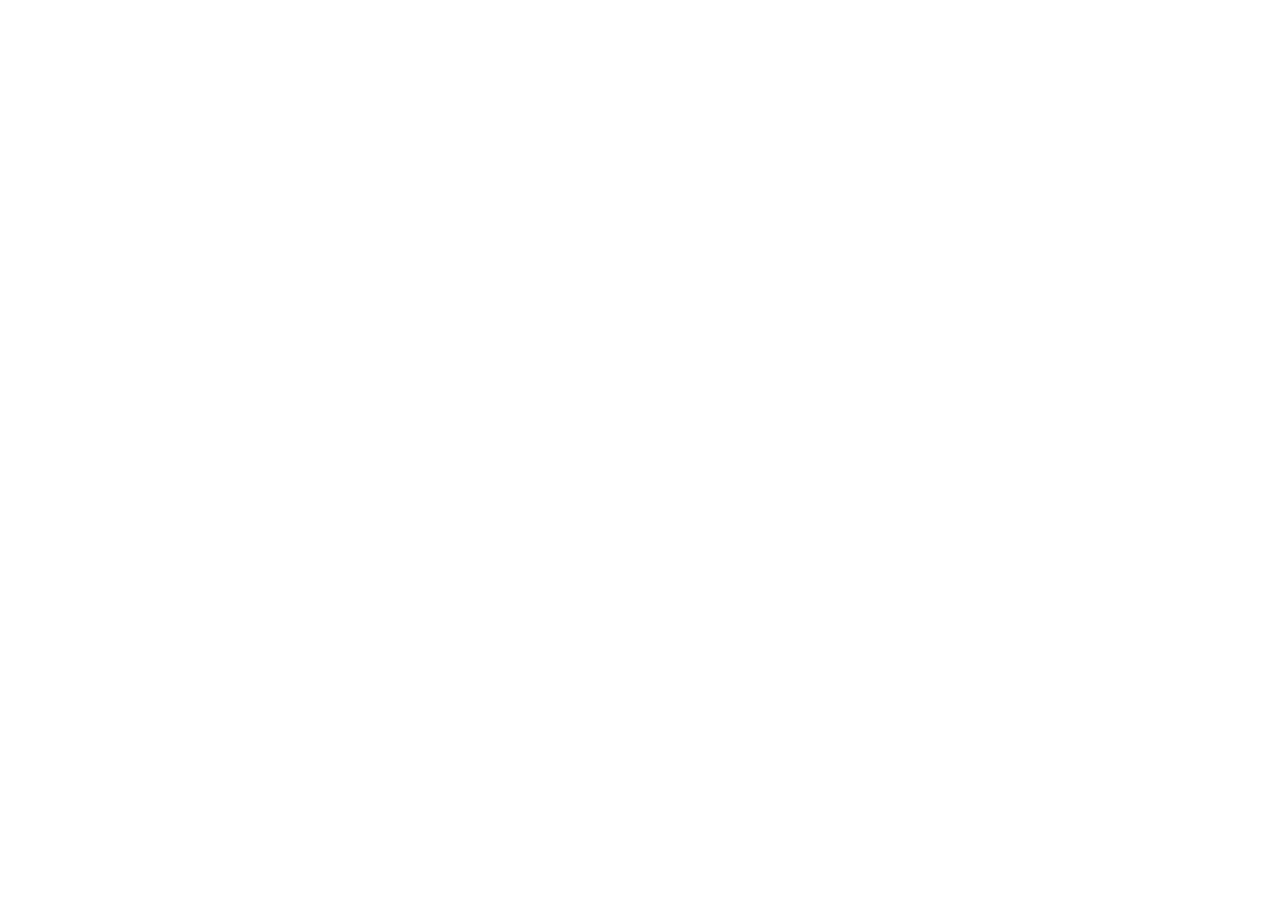
==== index.html @ 9dd83ddf "changes Gandalf.html to index.html" ====
<!DOCTYPE html>
<!-- saved from url=(0028)http://gandalfgif.github.io/ -->
<html><head><meta http-equiv="Content-Type" content="text/html; charset=UTF-8">
    <title>GANDALF</title>
    <link rel="stylesheet" type="text/css" href="./GANDALF_files/style.css">
  </head>
  <body>
<embed name="GoodEnough" src="sound.mp3" loop="true" hidden="true" autostart="true">
  

</body></html>
---- GANDALF_files/style.css ----
html {
  background: url(gandalf.gif) no-repeat center center fixed;
  -webkit-background-size: cover;
  -moz-background-size: cover;
  -o-background-size: cover;
  background-size: cover;
}
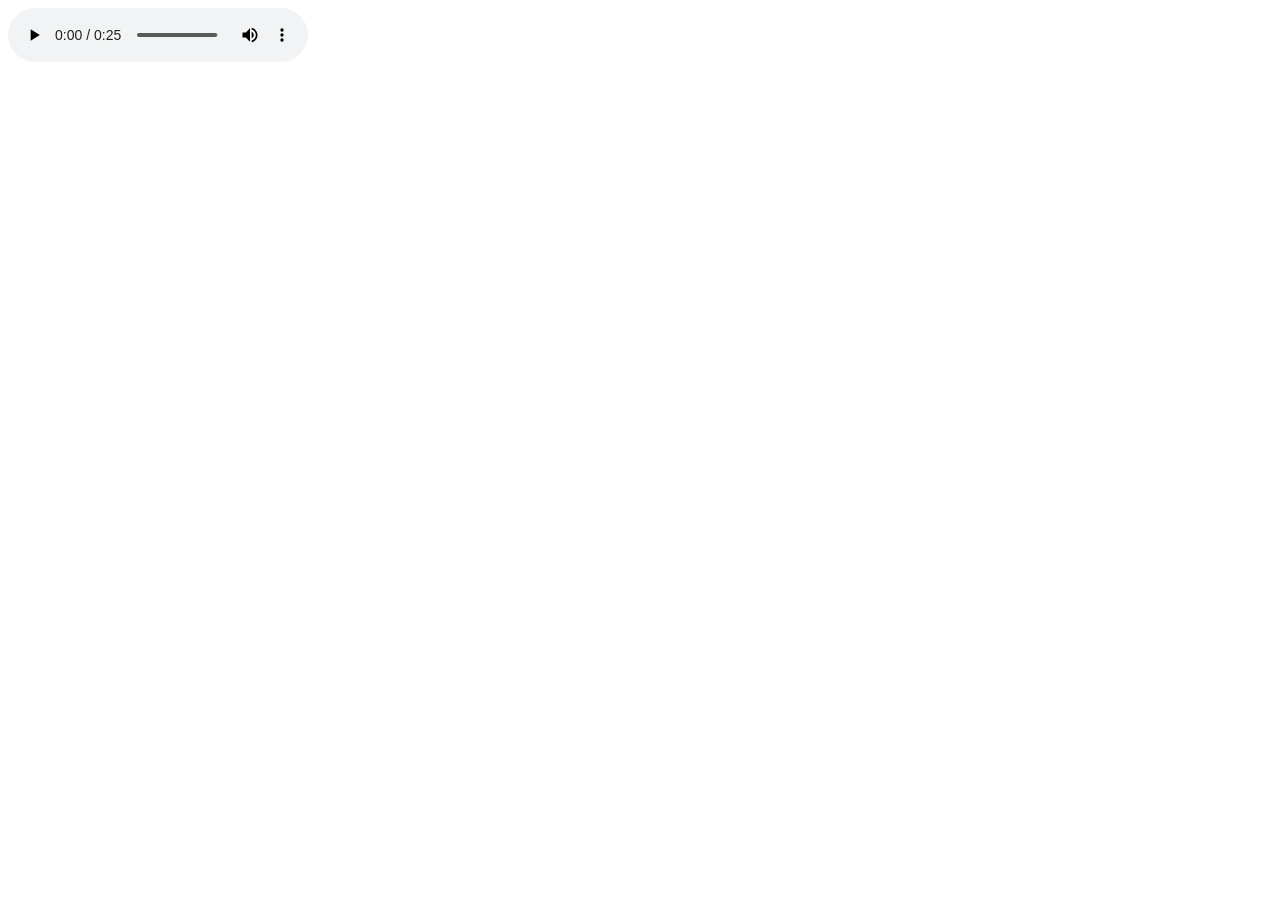
==== commit 933f001c: "Update index.html" ====
--- a/index.html
+++ b/index.html
@@ -5,7 +5,10 @@
     <link rel="stylesheet" type="text/css" href="./GANDALF_files/style.css">
   </head>
   <body>
-<embed name="GoodEnough" src="sound.mp3" loop="true" hidden="true" autostart="true">
-  
+<!--- <embed name="GoodEnough" src="sound.mp3" loop="true" hidden="true" autostart="true"> --->
+  <audio controls loop>
+  <source src="sound.mp3" type="audio/mpeg">
+  Your browser does not support the audio element.
+</audio>
 
-</body></html>+</body></html>
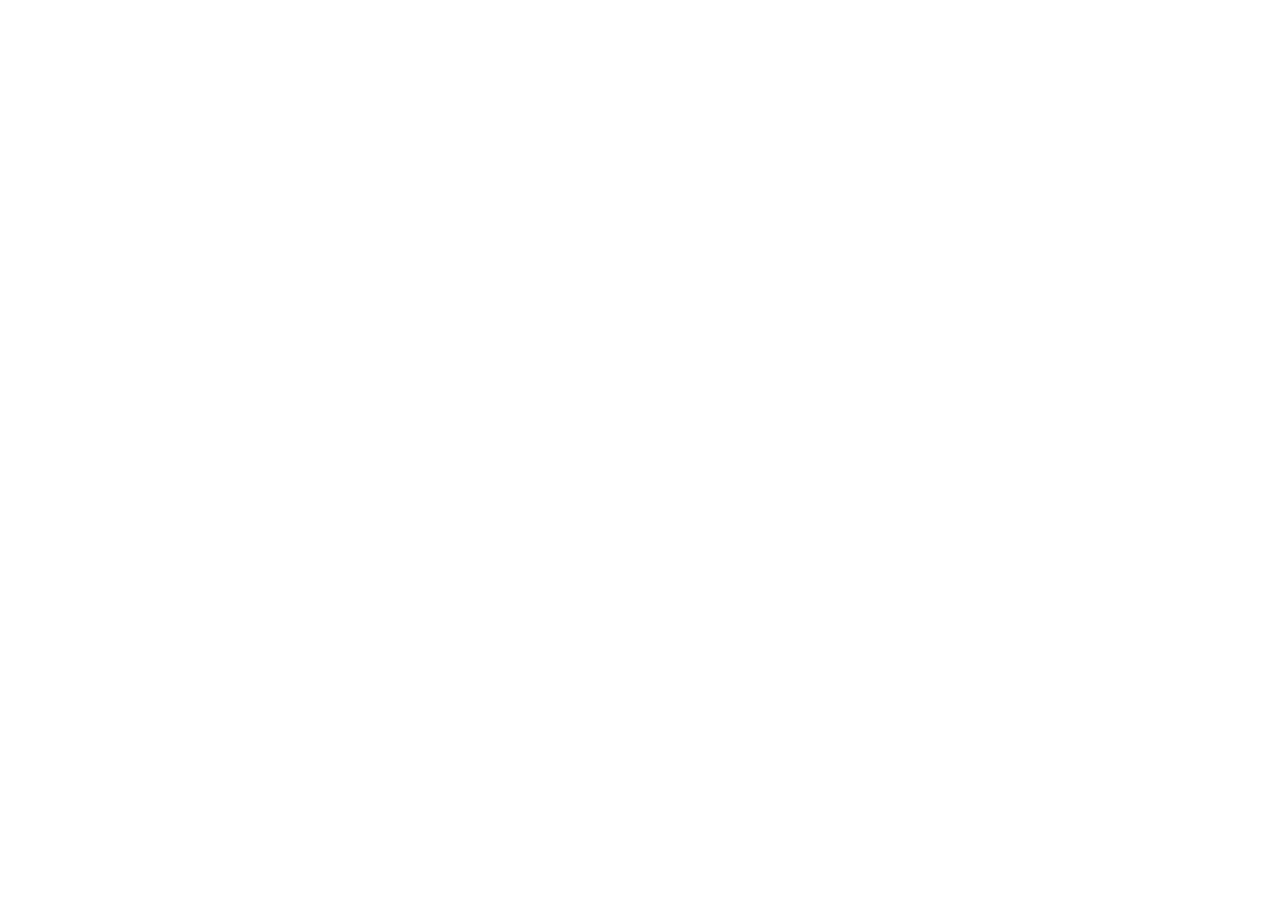
==== commit e88a1d6c: "Update index.html" ====
--- a/index.html
+++ b/index.html
@@ -6,7 +6,7 @@
   </head>
   <body>
 <!--- <embed name="GoodEnough" src="sound.mp3" loop="true" hidden="true" autostart="true"> --->
-  <audio controls loop>
+  <audio loop autoplay>
   <source src="sound.mp3" type="audio/mpeg">
   Your browser does not support the audio element.
 </audio>
